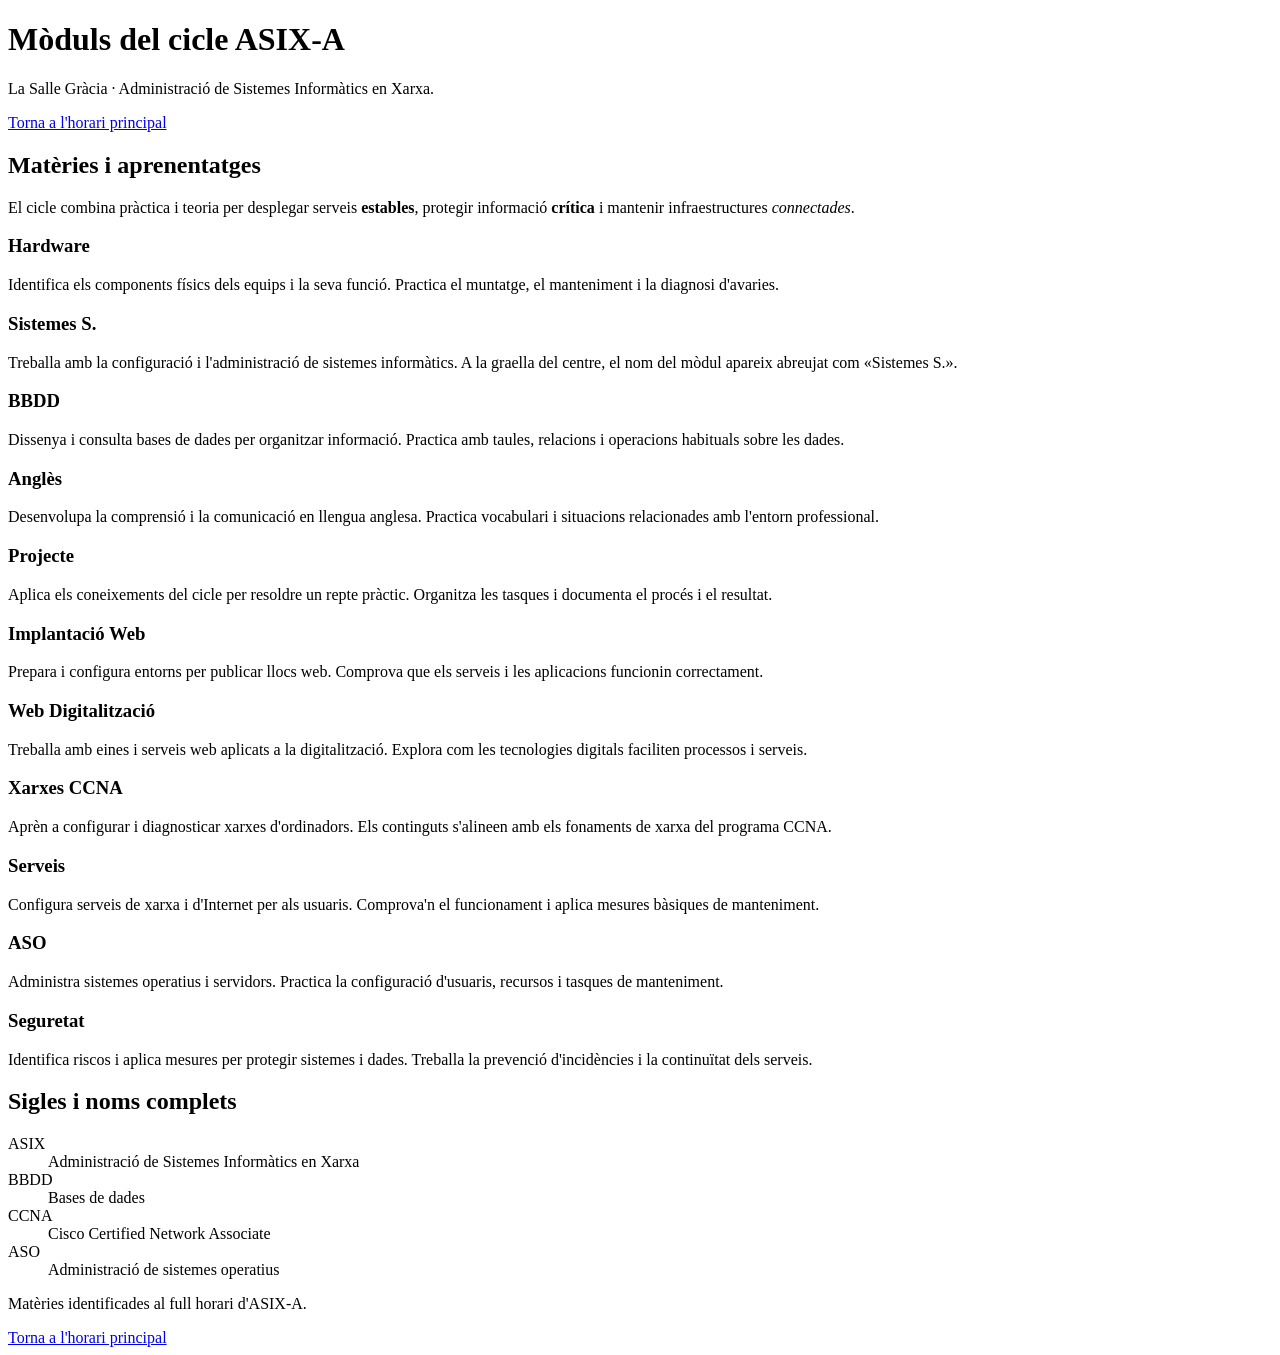
==== S02/asignaturas.html @ a8d5fdbd "Añado ejercicios S02 y S03" ====
<!doctype html>
<html lang="ca">
<head>
  <meta charset="utf-8">
  <meta name="viewport" content="width=device-width, initial-scale=1">
  <title>Mòduls del cicle | ASIX-A</title>
</head>
<body>
  <header>
    <h1>Mòduls del cicle ASIX-A</h1>
    <p>La Salle Gràcia · Administració de Sistemes Informàtics en Xarxa.</p>
    <nav aria-label="Navegación principal">
      <a href="index.html">Torna a l'horari principal</a>
    </nav>
  </header>

  <main>
    <section aria-labelledby="modulos-titulo">
      <h2 id="modulos-titulo">Matèries i aprenentatges</h2>
      <p>El cicle combina pràctica i teoria per desplegar serveis <strong>estables</strong>, protegir informació <strong>crítica</strong> i mantenir infraestructures <em>connectades</em>.</p>

      <article>
        <h3>Hardware</h3>
        <p>Identifica els components físics dels equips i la seva funció. Practica el muntatge, el manteniment i la diagnosi d'avaries.</p>
      </article>
      <article>
        <h3>Sistemes S.</h3>
        <p>Treballa amb la configuració i l'administració de sistemes informàtics. A la graella del centre, el nom del mòdul apareix abreujat com «Sistemes S.».</p>
      </article>
      <article>
        <h3>BBDD</h3>
        <p>Dissenya i consulta bases de dades per organitzar informació. Practica amb taules, relacions i operacions habituals sobre les dades.</p>
      </article>
      <article>
        <h3>Anglès</h3>
        <p>Desenvolupa la comprensió i la comunicació en llengua anglesa. Practica vocabulari i situacions relacionades amb l'entorn professional.</p>
      </article>
      <article>
        <h3>Projecte</h3>
        <p>Aplica els coneixements del cicle per resoldre un repte pràctic. Organitza les tasques i documenta el procés i el resultat.</p>
      </article>
      <article>
        <h3>Implantació Web</h3>
        <p>Prepara i configura entorns per publicar llocs web. Comprova que els serveis i les aplicacions funcionin correctament.</p>
      </article>
      <article>
        <h3>Web Digitalització</h3>
        <p>Treballa amb eines i serveis web aplicats a la digitalització. Explora com les tecnologies digitals faciliten processos i serveis.</p>
      </article>
      <article>
        <h3>Xarxes CCNA</h3>
        <p>Aprèn a configurar i diagnosticar xarxes d'ordinadors. Els continguts s'alineen amb els fonaments de xarxa del programa CCNA.</p>
      </article>
      <article>
        <h3>Serveis</h3>
        <p>Configura serveis de xarxa i d'Internet per als usuaris. Comprova'n el funcionament i aplica mesures bàsiques de manteniment.</p>
      </article>
      <article>
        <h3>ASO</h3>
        <p>Administra sistemes operatius i servidors. Practica la configuració d'usuaris, recursos i tasques de manteniment.</p>
      </article>
      <article>
        <h3>Seguretat</h3>
        <p>Identifica riscos i aplica mesures per protegir sistemes i dades. Treballa la prevenció d'incidències i la continuïtat dels serveis.</p>
      </article>
    </section>

    <section aria-labelledby="siglas-titulo">
      <h2 id="siglas-titulo">Sigles i noms complets</h2>
      <dl>
        <dt>ASIX</dt>
        <dd>Administració de Sistemes Informàtics en Xarxa</dd>
        <dt>BBDD</dt>
        <dd>Bases de dades</dd>
        <dt>CCNA</dt>
        <dd>Cisco Certified Network Associate</dd>
        <dt>ASO</dt>
        <dd>Administració de sistemes operatius</dd>
      </dl>
    </section>
  </main>

  <footer>
    <p>Matèries identificades al full horari d'ASIX-A.</p>
    <a href="index.html">Torna a l'horari principal</a>
  </footer>
</body>
</html>
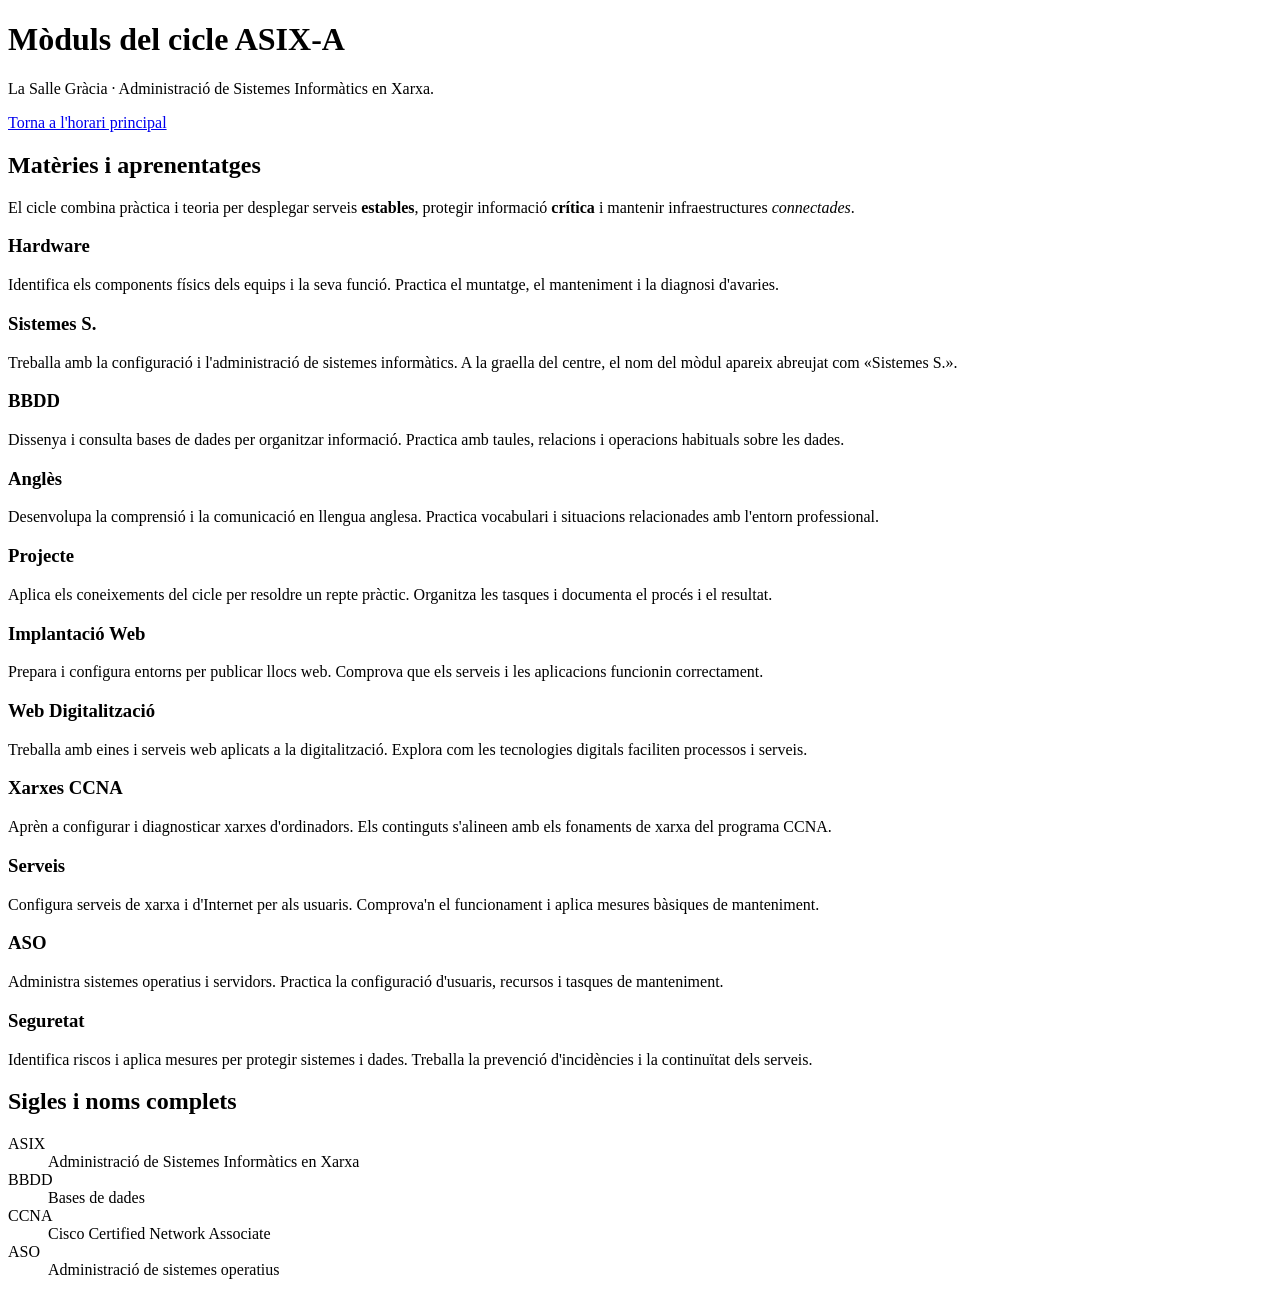
==== commit b17beec3: "Añado ejercicios" ====
--- a/S02/asignaturas.html
+++ b/S02/asignaturas.html
@@ -15,7 +15,7 @@
   </header>
 
   <main>
-    <section aria-labelledby="modulos-titulo">
+    <section id="modulos-titulo">
       <h2 id="modulos-titulo">Matèries i aprenentatges</h2>
       <p>El cicle combina pràctica i teoria per desplegar serveis <strong>estables</strong>, protegir informació <strong>crítica</strong> i mantenir infraestructures <em>connectades</em>.</p>
 
@@ -79,10 +79,5 @@
       </dl>
     </section>
   </main>
-
-  <footer>
-    <p>Matèries identificades al full horari d'ASIX-A.</p>
-    <a href="index.html">Torna a l'horari principal</a>
-  </footer>
 </body>
 </html>
